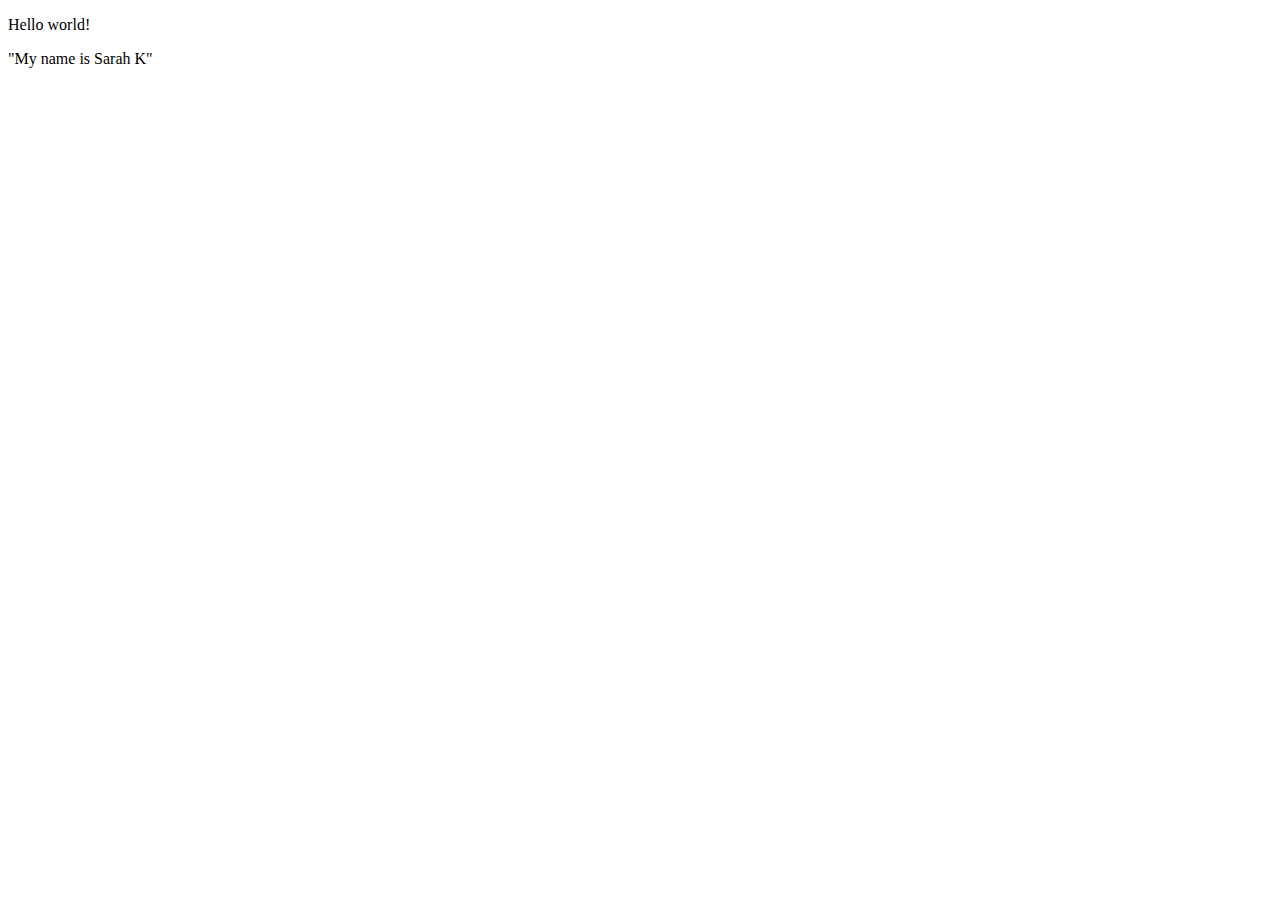
==== index.html @ 3a8b4601 "Add files via upload" ====
<!DOCTYPE html>
<html lang="en">
<meta charset="UTF-8">
<title>Page Title</title>
<meta name="viewport" content="width=device-width,initial-scale=1">
<link rel="stylesheet" href="">
<style>
</style>
<script src=""></script>


	<!--- Code above this line will not be displayed on the browser --> 

	<body>

		<p> Hello world! </p>
		<p> "My name is Sarah K" </p>
	</body>

</html>
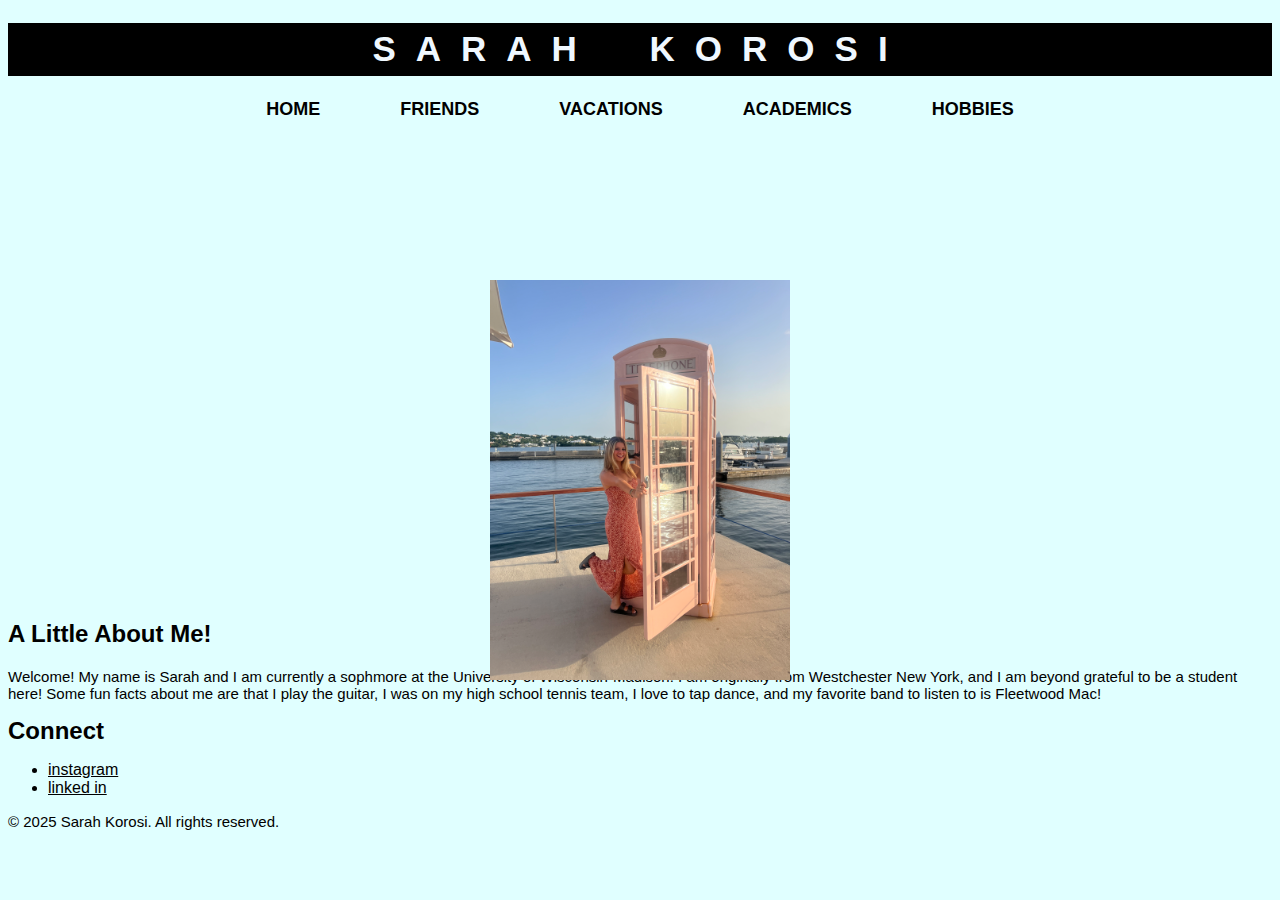
==== commit 3a904abe: "Upload files to GitHub" ====
--- a/index.html
+++ b/index.html
@@ -1,20 +1,62 @@
 <!DOCTYPE html>
 <html lang="en">
-<meta charset="UTF-8">
-<title>Page Title</title>
-<meta name="viewport" content="width=device-width,initial-scale=1">
-<link rel="stylesheet" href="">
-<style>
-</style>
-<script src=""></script>
+
+<head>
+	<meta charset="UTF-8">
+	<meta name="viewport" content="width=device-width,initial-scale=1"> <link rel="stylesheet" href="">
+	<title> Home </title>
+	<link rel= "stylesheet" type= text/css href="style.css">
+</head>
+
+<header>
+	<h1 class="grey">SARAH KOROSI</h1>
+</header>
 
 
-	<!--- Code above this line will not be displayed on the browser --> 
+<body>
+	<nav>
+		<ul>
+			<li>
+				<a href="index.html">HOME</a>
+			</li>
+			<li>
+				<a href="friends.html">FRIENDS</a>
+			</li>
+			<li>
+				<a href="vacations.html">VACATIONS</a>
+			</li>
+			<li>
+				<a href="academics.html">ACADEMICS</a>
+			</li>
+			<li>
+				<a href="hobbies.html">HOBBIES</a>
+			</li>
 
-	<body>
+		</ul>
+	</nav>	
+	<section>
+		<picture><img class="me" src="me-home.jpeg" alt="picture of me"></picture>
+		<h2 class="one"> A Little About Me!</h2>
+			<p> Welcome! My name is Sarah and I am currently a sophmore at the University of Wisconsin-Madison! I am originally from Westchester New York, and I am beyond grateful to be a student here! Some fun facts about me are that I play the guitar, I was on my high school tennis team, I love to tap dance, and my favorite band to listen to is Fleetwood Mac! </p>
+		<h2 class="two"> Connect</h2>
+			<ul class="contacts">
+				<li>
+					<a href="https://www.instagram.com/sarahkorosi" target="_blank">instagram</a>
+				</li>
+				<li>
+					<a href="https://www.linkedin.com/in/sarah-korosi-36547b2aa?utm_source=share&utm_campaign=share_via&utm_content=profile&utm_medium=ios_app">linked in</a>
+				</li>
 
-		<p> Hello world! </p>
-		<p> "My name is Sarah K" </p>
-	</body>
 
+			</ul>
+	</section>
+
+<footer>
+	<p>&copy; 2025 Sarah Korosi. All rights reserved.</p>
+</footer>
+</body>
 </html>
+
+
+
+
--- a/style.css
+++ b/style.css
@@ -0,0 +1,152 @@
+body {
+
+    background-color: lightcyan;
+    font-family: sans-serif;
+
+}
+
+.grey {
+    font-size: 35px;
+    text-align: center;
+    font-family:Verdana, Geneva, Tahoma, sans-serif;
+    word-spacing: 23px;
+    letter-spacing: 20px;
+    line-height: 1.5;
+    background-color: rgb(0, 0, 0);
+    -webkit-text-fill-color: aliceblue;
+    display: block; 
+}
+
+h1 {
+    font-size: 35px;
+    text-align: center;
+    font-family:Verdana, Geneva, Tahoma, sans-serif;
+    word-spacing: 23px;
+    letter-spacing: 20px;
+    line-height: 1.5;
+    display: block; 
+}
+
+nav ul {
+    list-style-type: none; 
+    padding: 0;
+    margin: 0;
+    display: flex;
+    justify-content: center;
+    font-family: 'Segoe UI', Tahoma, Geneva, Verdana, sans-serif;
+}
+
+nav ul li {
+    margin: 0 40px; 
+}
+
+nav ul li a {
+    text-decoration: none;
+    color: black; 
+    font-weight: bold;
+    font-size: 18px;
+}
+
+nav ul li a:hover {
+    color: #726b77; 
+}
+
+.me { 
+    width: 300px;
+    height: 400px;
+    background-position: center;
+    margin-top: 30px;
+    position: absolute;
+    top: 50%;
+    left: 50%;
+    transform: translate(-50%, -50%);
+}
+
+h2 {
+    font-size: 20 px;
+    font-family:'Segoe UI', Tahoma, Geneva, Verdana, sans-serif
+}
+
+p {
+    font-size: 15px;
+    font-family: 'Segoe UI', Tahoma, Geneva, Verdana, sans-serif;
+}
+
+.one {
+    margin-top: 500px;
+    justify-content: center;
+    font-family: 'Segoe UI', Tahoma, Geneva, Verdana, sans-serif;
+}
+
+.two {
+    list-style-type: none; 
+    padding: 0;
+    margin: 0;
+    display: flex;
+    font-family: 'Segoe UI', Tahoma, Geneva, Verdana, sans-serif;
+}
+
+.contacts li a {
+    color: black;
+}
+
+.contacts li a:hover {
+    background-color: rgb(108, 99, 99);
+}
+
+.research { 
+    width: 400px;
+    height: 500px;
+    background-position: center;
+    margin-top: 350px;
+    position: absolute;
+    top: 50%;
+    left: 50%;
+    transform: translate(-50%, -50%);
+
+}
+
+.bartend {
+    width: 450px;
+    height: 500px;
+    background-position: center;
+    margin-top: 250px;
+    position: absolute;
+    top: 50%;
+    left: 50%;
+    transform: translate(-50%, -50%);
+}
+.acad {
+    margin-top: 600px;
+}
+
+h3 {
+    text-align: center; 
+    font-size: 30px;
+    font-family:'Segoe UI', Tahoma, Geneva, Verdana, sans-serif;
+    background-color: rgb(0, 0, 0);
+    -webkit-text-fill-color: aliceblue;
+}
+
+
+
+
+.music {
+    margin-top: 620px;
+}
+
+.multiple {
+    display: grid;
+    grid-template-columns: repeat(2,1fr);
+    gap: 100px;
+    justify-content: center;
+    align-items: center;
+    width: fit-content;
+    margin: auto;
+}
+
+.multiple img {
+    width: 330x;
+    height: 420px;
+    display: block;
+}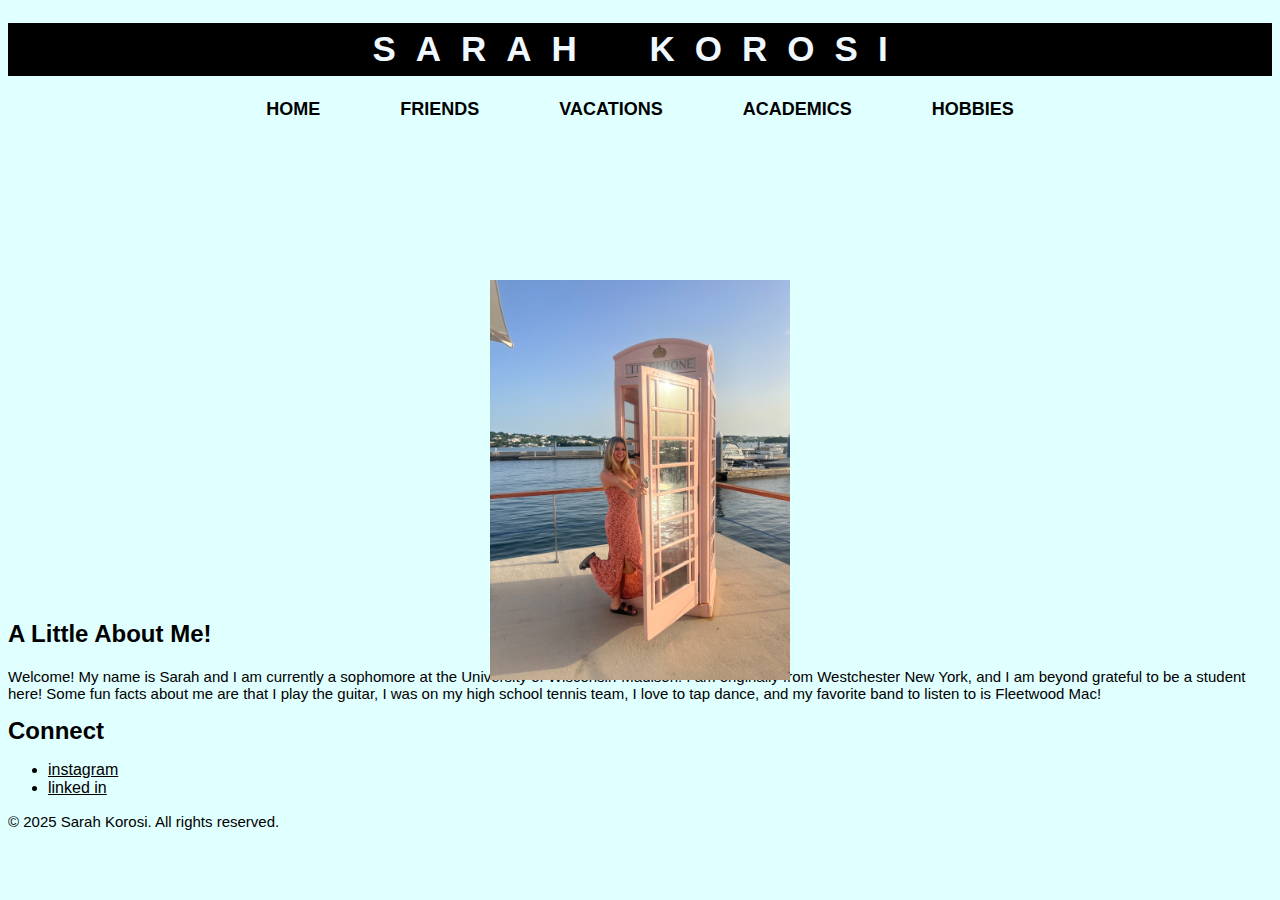
==== commit dd50821c: "Updates to website" ====
--- a/index.html
+++ b/index.html
@@ -37,7 +37,7 @@
 	<section>
 		<picture><img class="me" src="me-home.jpeg" alt="picture of me"></picture>
 		<h2 class="one"> A Little About Me!</h2>
-			<p> Welcome! My name is Sarah and I am currently a sophmore at the University of Wisconsin-Madison! I am originally from Westchester New York, and I am beyond grateful to be a student here! Some fun facts about me are that I play the guitar, I was on my high school tennis team, I love to tap dance, and my favorite band to listen to is Fleetwood Mac! </p>
+			<p> Welcome! My name is Sarah and I am currently a sophomore at the University of Wisconsin-Madison! I am originally from Westchester New York, and I am beyond grateful to be a student here! Some fun facts about me are that I play the guitar, I was on my high school tennis team, I love to tap dance, and my favorite band to listen to is Fleetwood Mac! </p>
 		<h2 class="two"> Connect</h2>
 			<ul class="contacts">
 				<li>
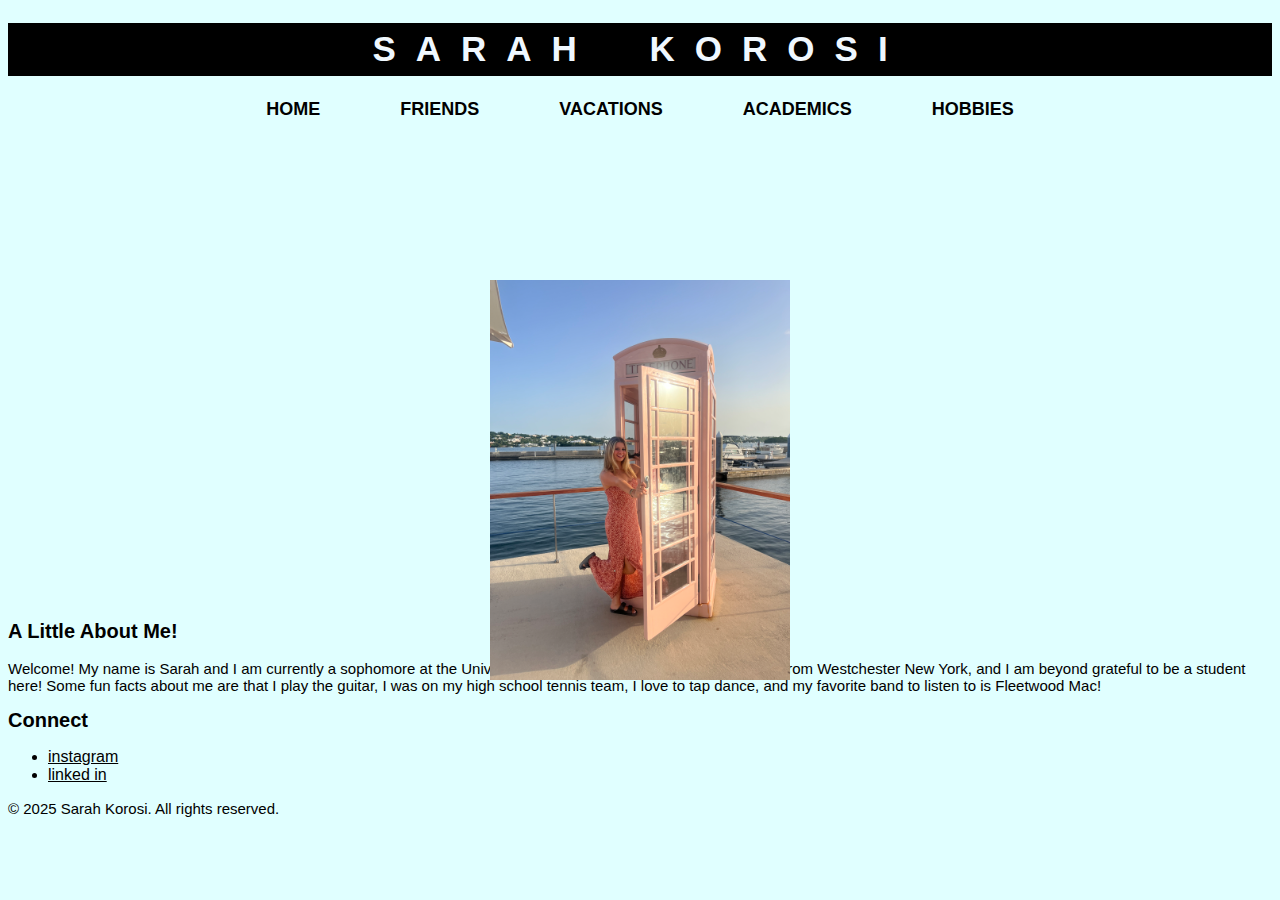
==== commit 68a5808e: "commit" ====
--- a/index.html
+++ b/index.html
@@ -3,17 +3,17 @@
 
 <head>
 	<meta charset="UTF-8">
-	<meta name="viewport" content="width=device-width,initial-scale=1"> <link rel="stylesheet" href="">
+	<meta name="viewport" content="width=device-width,initial-scale=1">
 	<title> Home </title>
 	<link rel= "stylesheet" type= text/css href="style.css">
 </head>
 
-<header>
-	<h1 class="grey">SARAH KOROSI</h1>
-</header>
 
 
 <body>
+	<header>
+		<h1 class="grey">SARAH KOROSI</h1>
+	</header>
 	<nav>
 		<ul>
 			<li>
--- a/style.css
+++ b/style.css
@@ -63,7 +63,7 @@
 }
 
 h2 {
-    font-size: 20 px;
+    font-size: 20px;
     font-family:'Segoe UI', Tahoma, Geneva, Verdana, sans-serif
 }
 
@@ -146,7 +146,7 @@
 }
 
 .multiple img {
-    width: 330x;
+    width: 330px;
     height: 420px;
     display: block;
 }